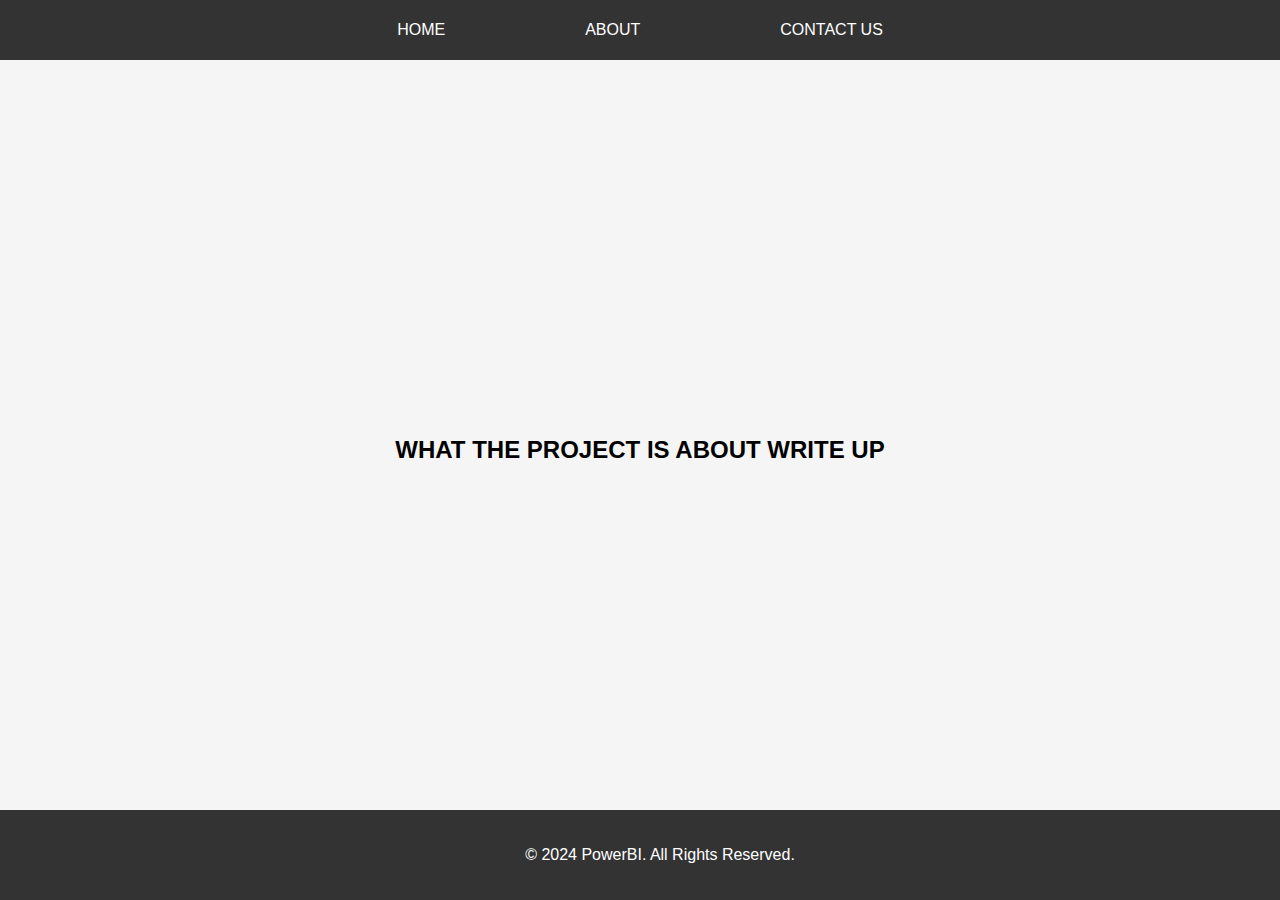
==== about.html @ b1040a86 "Intial commit" ====
<!DOCTYPE html>
<html lang="en">
<head>
    <meta charset="UTF-8">
    <meta name="viewport" content="width=device-width, initial-scale=1.0">
    <title>POWER BI ABOUT</title>
    <link rel="stylesheet" href="https://fonts.googleapis.com/css2?family=Roboto:wght@400;700&display=swap">
    <link rel="stylesheet" href="about.css">
</head>
<body>
    <div class="navbar">
        <a href="index.html">HOME</a>
        <a href="about.html">ABOUT</a>
        <a href="contact.html">CONTACT US </a> 
    </div>

    <div class="aboutField">

        <h2>WHAT THE PROJECT IS ABOUT WRITE UP   </h2>
        

    </div>

    <footer class="footer">
        <p>&copy; 2024 PowerBI. All Rights Reserved.</p>
    </footer>

</body>
</html>
---- about.css ----
body {
    margin: 0;
    font-family: "Lucida Sans Unicode", sans-serif;
    background-color: #F5F5F5;
    padding: 0;
    min-height: 100vh;
    display: flex;
    flex-direction: column;
    justify-content: center;
    align-items: center;
  }
  
  .navbar {
    background-color: #333;
    overflow: hidden;
    position: fixed; /* Fix the navbar at the top */
    top: 0;
    left: 0;
    width: 100%; /* Make it stretch across the viewport */
    display: flex;
    justify-content: center;
    align-items: center;
    height: 60px; /* Set the height of the navbar */
  }
  
  
  .navbar a {
    color: white;
    text-align: center;
    padding: 70px 70px;
    text-decoration: none;
  }
  
  .navbar a:hover {
    background-color: burlywood;
    color: black;
  }
  
  .aboutField {
    margin: 70px;
    width: 80vmin;
    height: 50vmin;
    display: flex;
    align-items: center;
    justify-content: center;
  }
  
  .footer {
    background-color: #333;
    color: white;
    text-align: center;
    padding: 20px;
    position: fixed;
    left: 0;
    bottom: 0;
    width: 100%;
  }
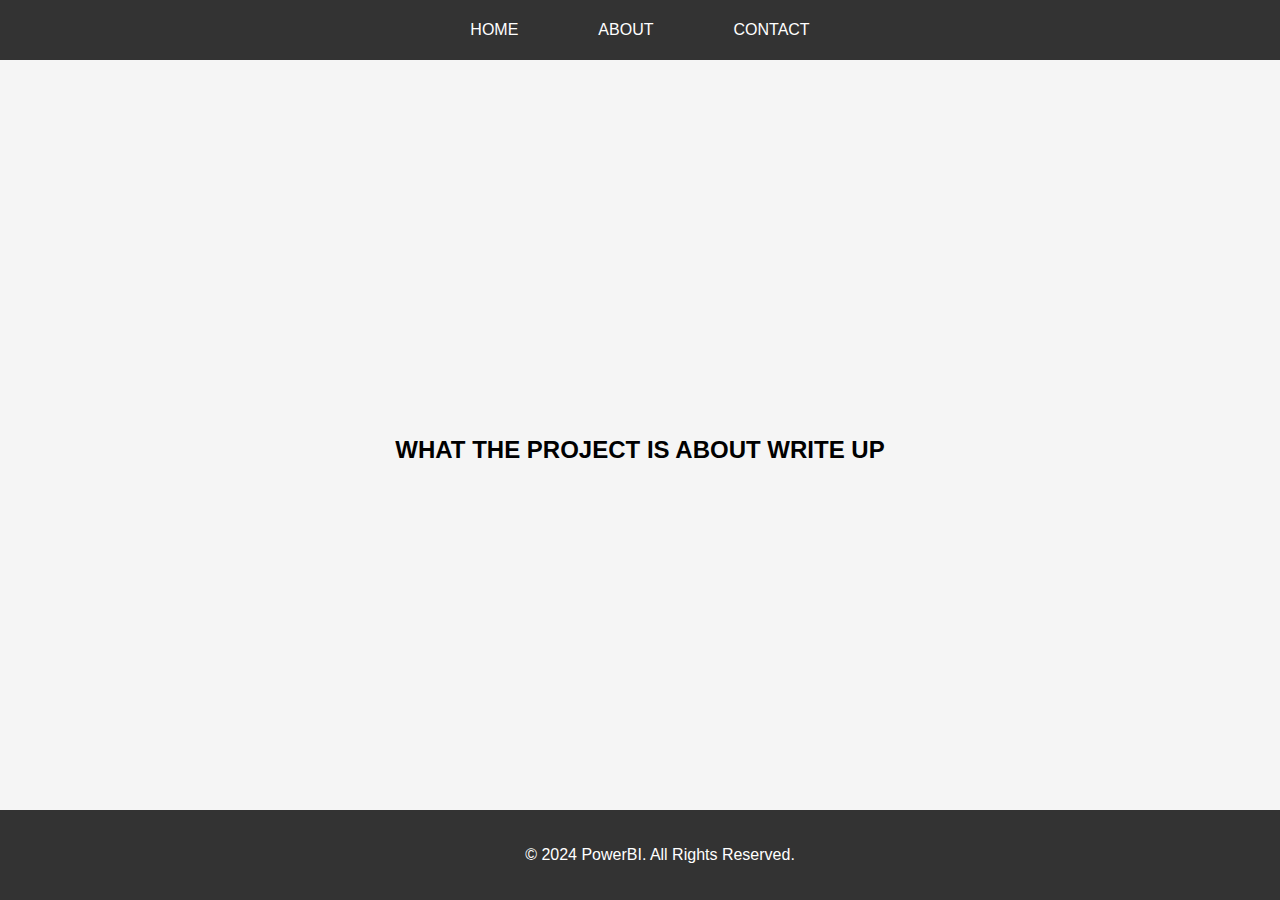
==== commit 0ba164d9: "change" ====
--- a/about.html
+++ b/about.html
@@ -11,7 +11,7 @@
     <div class="navbar">
         <a href="index.html">HOME</a>
         <a href="about.html">ABOUT</a>
-        <a href="contact.html">CONTACT US </a> 
+        <a href="contact.html">CONTACT </a> 
     </div>
 
     <div class="aboutField">
--- a/about.css
+++ b/about.css
@@ -1,14 +1,14 @@
 body {
-    margin: 0;
-    font-family: "Lucida Sans Unicode", sans-serif;
-    background-color: #F5F5F5;
-    padding: 0;
-    min-height: 100vh;
-    display: flex;
-    flex-direction: column;
-    justify-content: center;
-    align-items: center;
-  }
+  margin: 0;
+  font-family: "Lucida Sans Unicode", sans-serif;
+  background-color: #F5F5F5;
+  padding: 0;
+  min-height: 100vh;
+  display: flex;
+  flex-direction: column;
+  justify-content: center;
+  align-items: center;
+}
   
   .navbar {
     background-color: #333;
@@ -23,16 +23,15 @@
     height: 60px; /* Set the height of the navbar */
   }
   
-  
   .navbar a {
     color: white;
     text-align: center;
-    padding: 70px 70px;
+    padding: 40px 40px;
     text-decoration: none;
   }
   
   .navbar a:hover {
-    background-color: burlywood;
+    background-color: #456199;
     color: black;
   }
   
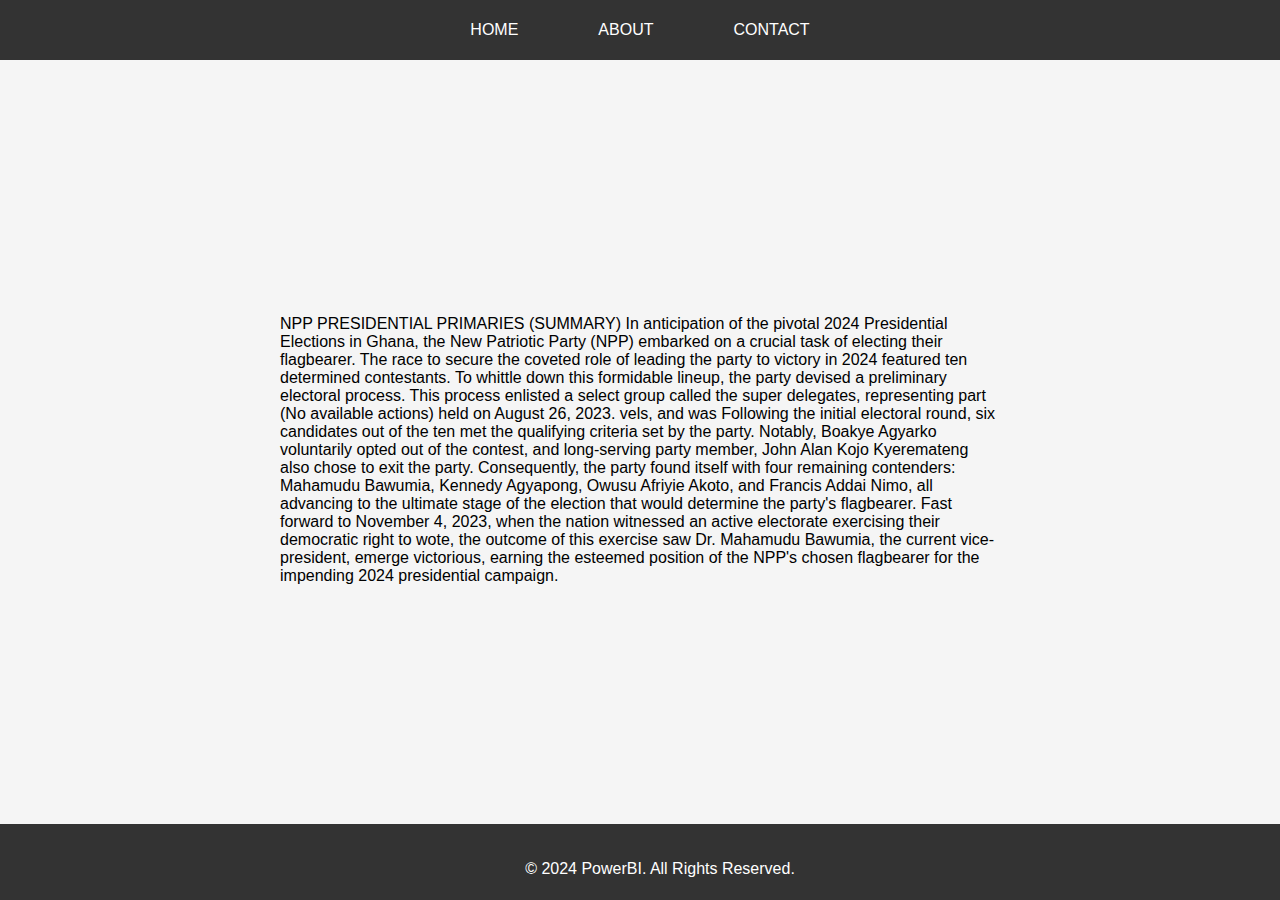
==== commit 8b87fc04: "PowerBi intergrated" ====
--- a/about.html
+++ b/about.html
@@ -15,9 +15,15 @@
     </div>
 
     <div class="aboutField">
-
-        <h2>WHAT THE PROJECT IS ABOUT WRITE UP   </h2>
-        
+        <p>
+                NPP PRESIDENTIAL PRIMARIES (SUMMARY)
+            In anticipation of the pivotal 2024 Presidential Elections in Ghana, the New Patriotic Party (NPP) embarked on a crucial
+            task of electing their flagbearer. The race to secure the coveted role of leading the party to victory in 2024 featured ten determined contestants. To whittle down this formidable lineup, the party devised a preliminary electoral process. This process enlisted a select group called the super delegates, representing part (No available actions) held on August 26, 2023. vels, and was
+            Following the initial electoral round, six candidates out of the ten met the qualifying criteria set by the party. Notably, Boakye Agyarko voluntarily opted out of the contest, and long-serving party member, John Alan Kojo Kyeremateng also chose to exit the party.
+            Consequently, the party found itself with four remaining contenders: Mahamudu Bawumia, Kennedy Agyapong, Owusu Afriyie Akoto, and Francis Addai Nimo, all advancing to the ultimate stage of the election that would determine
+            the party's flagbearer. Fast forward to November 4, 2023, when the nation witnessed an active electorate exercising their democratic right to
+            wote, the outcome of this exercise saw Dr. Mahamudu Bawumia, the current vice-president, emerge victorious, earning the esteemed position of the NPP's chosen flagbearer for the impending 2024 presidential campaign.  </h2>
+        </p>   
 
     </div>
 
--- a/about.css
+++ b/about.css
@@ -38,7 +38,7 @@
   .aboutField {
     margin: 70px;
     width: 80vmin;
-    height: 50vmin;
+    height: 80vmin;
     display: flex;
     align-items: center;
     justify-content: center;
@@ -53,5 +53,6 @@
     left: 0;
     bottom: 0;
     width: 100%;
-  }
-  +    height: 4%;
+  
+  }